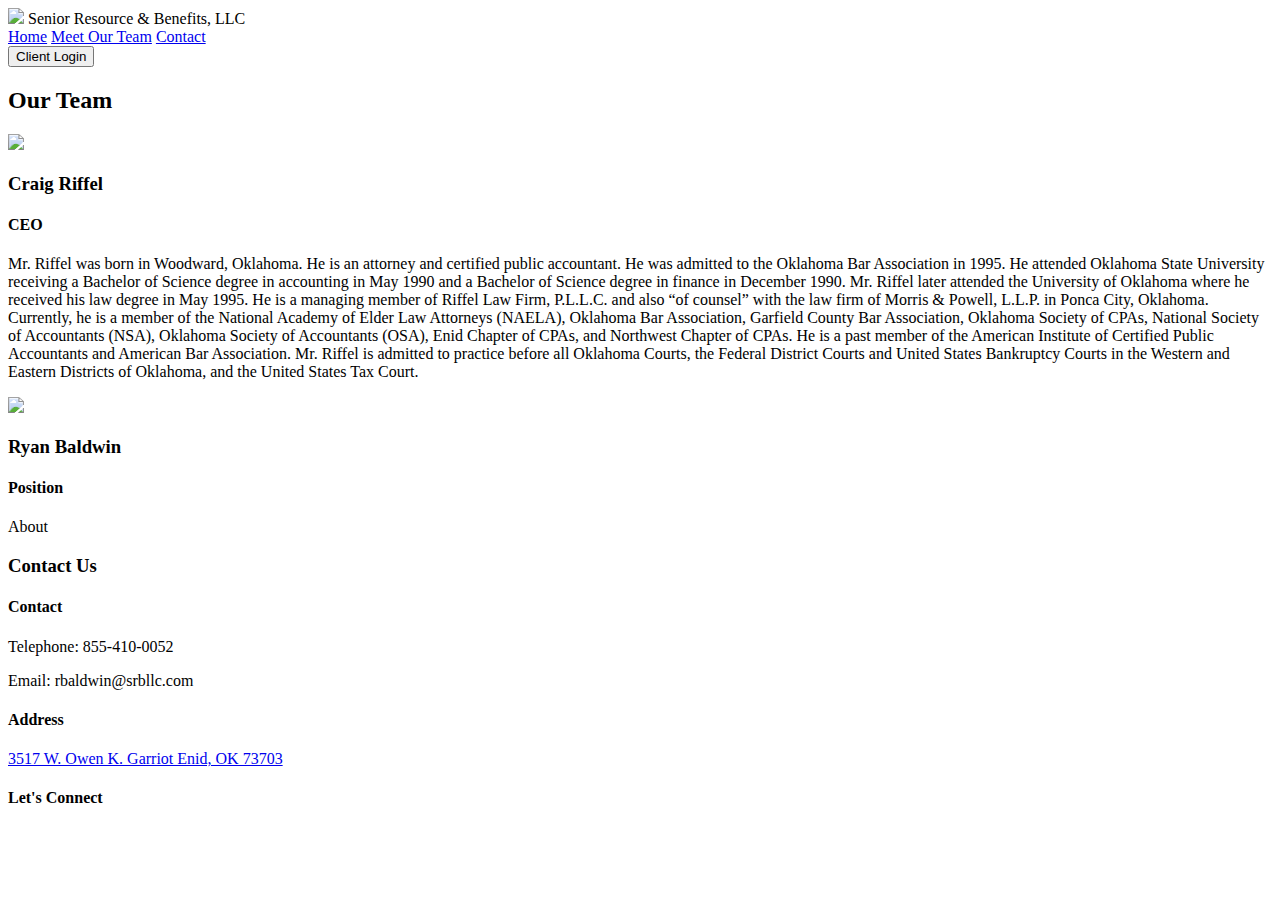
==== our-team.html @ 66381d56 "Add files via upload" ====
<!DOCTYPE html>
<html lang="en">
<head>
    <meta charset="UTF-8">
    <meta name="viewport" content="width=device-width, initial-scale=1.0">
    <title>SRB LLC - Our Team</title>
    <link href="resources\index.css" rel="stylesheet">
    <!--Heading Banner-->
    <div id="heading">
        <img src='resources\images\srb-partial-logo.jpg'>
        <span class="title"> Senior Resource & Benefits, LLC</span>
    </div>
    <div class="navbar">
        <a href="index.html">Home</a>
        <a href="our-team.html">Meet Our Team</a>
        <a href="#contact">Contact</a>
        <form action="https://clients.clio.com/login" target="_blank">
            <button type="submit"> Client Login</button>
        </form>
    </div>
</head>
<body>
    <h2>
        Our Team
    </h2>
    <div class="team-member">
        <img src='resources\images\craig-photo.jpg' class="center">
        <h3 class="name">
            Craig Riffel
        </h3>
        <h4 class="position">
            CEO
        </h4>
        <p class="about">
            Mr. Riffel was born in Woodward, Oklahoma.
            He is an attorney and certified public accountant.
            He was admitted to the Oklahoma Bar Association in 1995.
            He attended Oklahoma State University receiving a Bachelor of Science degree in accounting in May 1990 and a Bachelor of Science degree in finance in December 1990.
            Mr. Riffel later attended the University of Oklahoma where he received his law degree in May 1995.
            He is a managing member of Riffel Law Firm, P.L.L.C. and also “of counsel” with the law firm of Morris & Powell, L.L.P. in Ponca City, Oklahoma.
            Currently, he is a member of the National Academy of Elder Law Attorneys (NAELA), Oklahoma Bar Association, Garfield County Bar Association, Oklahoma Society of CPAs, National Society of Accountants (NSA), Oklahoma Society of Accountants (OSA), Enid Chapter of CPAs, and Northwest Chapter of CPAs.
            He is a past member of the American Institute of Certified Public Accountants and American Bar Association. Mr. Riffel is admitted to practice before all Oklahoma Courts, the Federal District Courts and United States Bankruptcy Courts in the Western and Eastern Districts of Oklahoma, and the United States Tax Court.
        </p>
    </div>
    <div class="team-member">
        <img src='resources\images\ryan-photo.png' class="center">
        <h3 class="name">
            Ryan Baldwin
        </h3>
        <h4 class="position">
            Position
        </h4>
        <p class="about">
            About
        </p>
    </div>
</body>
<!--Footer-->
<footer>
    <h3 id="contact">
        Contact Us
    </h3>
    <div>
        <h4>
            Contact
        </h4>
        <p>
            Telephone: <a>855-410-0052</a>
        </p>
        <p>
            Email: <a>rbaldwin@srbllc.com</a>
        </p>
    </div>
    <div>
        <h4>
            Address
        </h4>
        <p>
            <a href="https://www.google.com/maps/place/3517+W+Owen+K+Garriott+Rd,+Enid,+OK+73703/@36.3899778,-97.9248897,17z/data=!3m1!4b1!4m6!3m5!1s0x87afd2561ef6d313:0x8c25d03063d867b3!8m2!3d36.3899778!4d-97.9223148!16s%2Fg%2F11b8v4rcmh?entry=ttu&g_ep=EgoyMDI0MTIxMS4wIKXMDSoASAFQAw%3D%3D" target="_blank"> 3517 W. Owen K. Garriot Enid, OK 73703</a>
        </p>
    </div>
    <h4>
        Let's Connect
    </h4>
</footer>
</html>
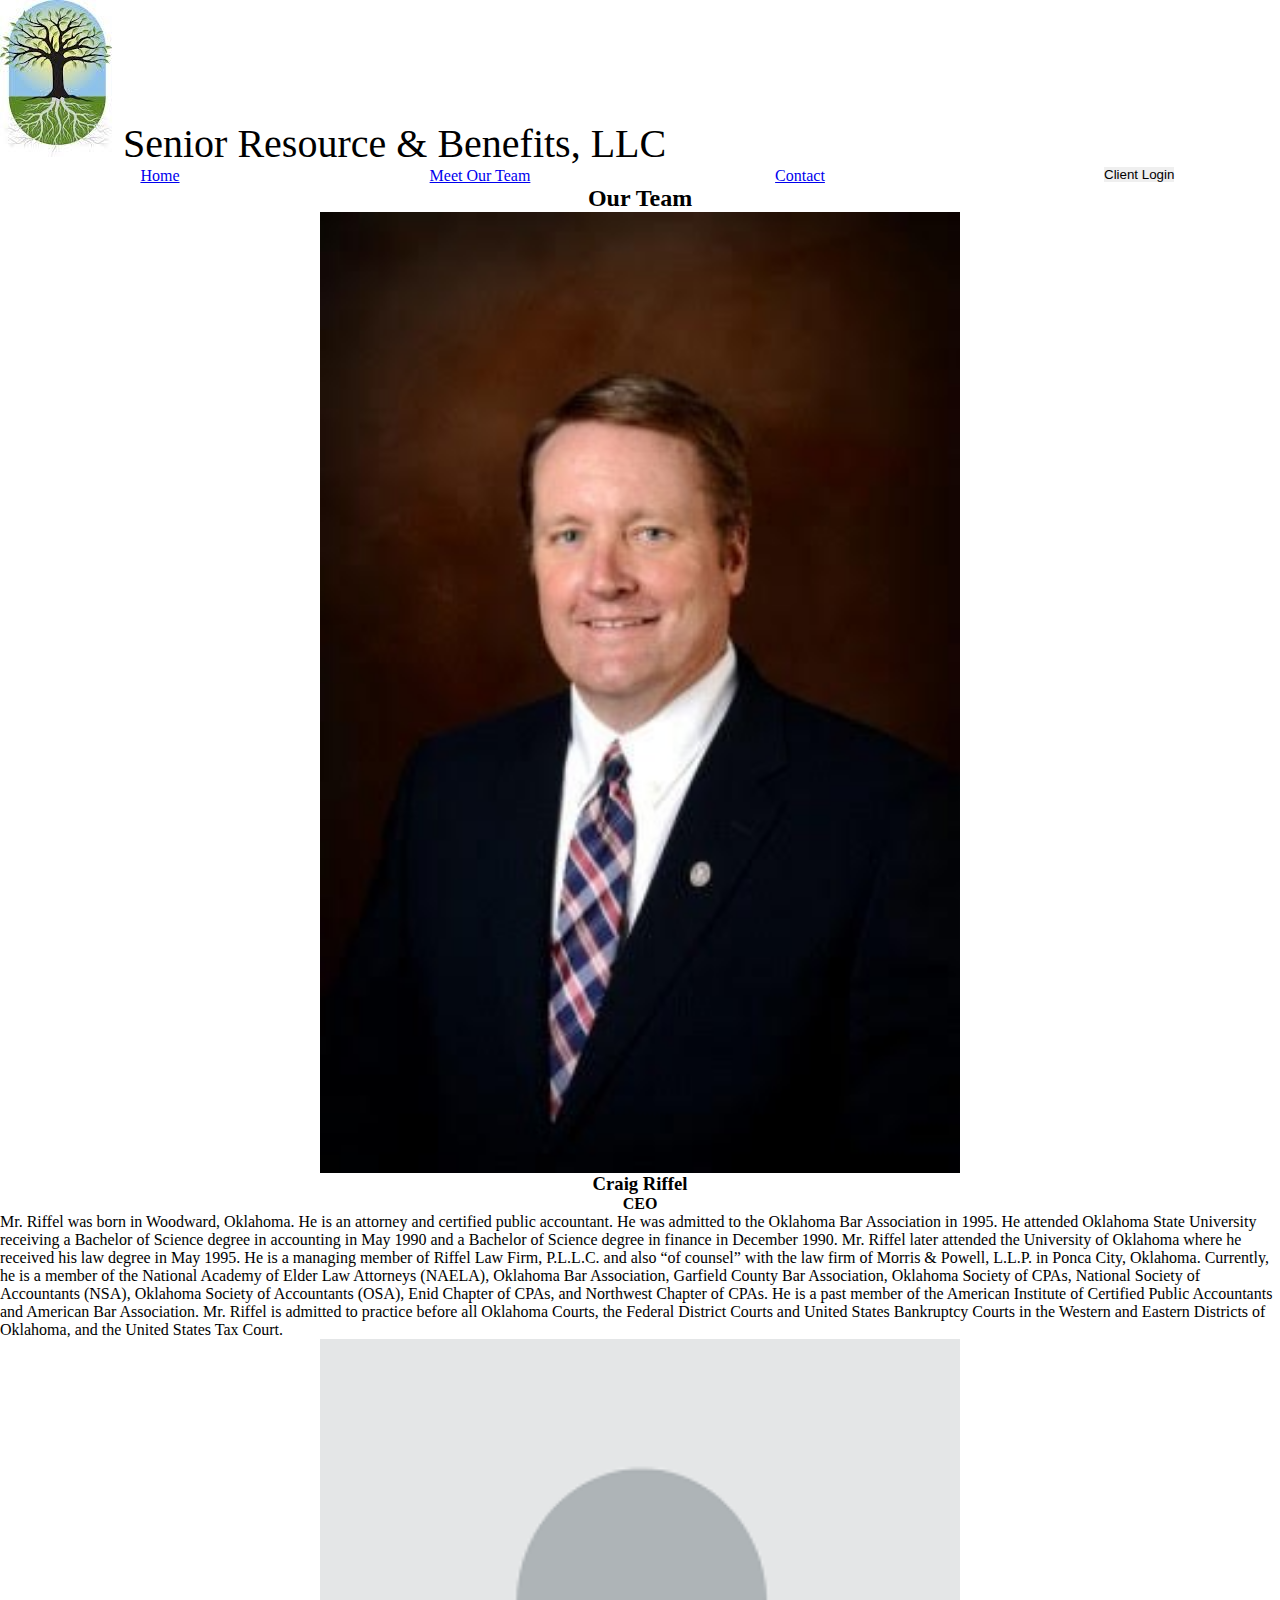
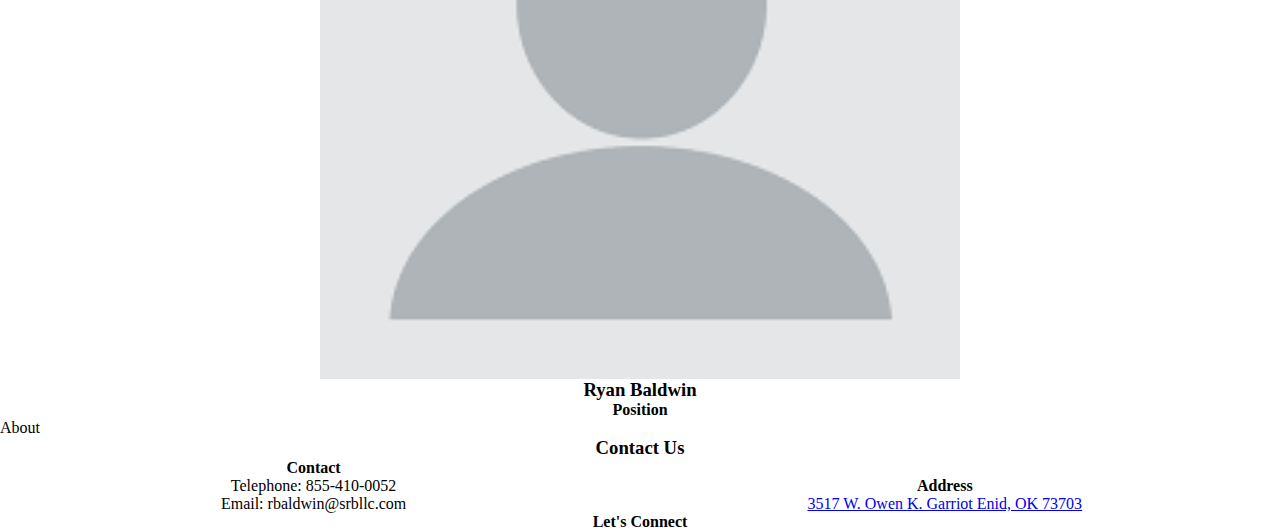
==== commit 0bcd987a: "Update our-team.html" ====
--- a/our-team.html
+++ b/our-team.html
@@ -4,10 +4,10 @@
     <meta charset="UTF-8">
     <meta name="viewport" content="width=device-width, initial-scale=1.0">
     <title>SRB LLC - Our Team</title>
-    <link href="resources\index.css" rel="stylesheet">
+    <link href="index.css" rel="stylesheet">
     <!--Heading Banner-->
     <div id="heading">
-        <img src='resources\images\srb-partial-logo.jpg'>
+        <img src='srb-partial-logo.jpg'>
         <span class="title"> Senior Resource & Benefits, LLC</span>
     </div>
     <div class="navbar">
@@ -24,7 +24,7 @@
         Our Team
     </h2>
     <div class="team-member">
-        <img src='resources\images\craig-photo.jpg' class="center">
+        <img src='craig-photo.jpg' class="center">
         <h3 class="name">
             Craig Riffel
         </h3>
@@ -43,7 +43,7 @@
         </p>
     </div>
     <div class="team-member">
-        <img src='resources\images\ryan-photo.png' class="center">
+        <img src='ryan-photo.png' class="center">
         <h3 class="name">
             Ryan Baldwin
         </h3>
@@ -83,4 +83,4 @@
         Let's Connect
     </h4>
 </footer>
-</html>+</html>
--- a/index.css
+++ b/index.css
@@ -0,0 +1,84 @@
+*{
+    margin: 0;
+    border: 0;
+    padding: 0;
+}
+
+#heading{
+    display: inline-block;
+}
+
+#heading .title{
+    float: top;
+    font-size: 40px;
+}
+
+.navbar{
+    box-sizing: border-box;
+    width: 100%;
+    position: sticky;
+    float: left;
+    top: 0;
+    background-color: white;
+}
+
+.navbar a, .navbar form {
+    box-sizing: border-box;
+    width: 25%;
+    float: left;
+    text-align: center;
+    background-color: white;
+}
+
+.navbar button{
+    float: left;
+}
+
+h2 {
+    text-align: center;
+}
+
+h3 {
+    text-align: center;
+}
+
+h4 {
+    text-align: center;
+}
+
+#prospective-client-box{
+    display: inline;
+    
+}
+
+button {
+    box-sizing: border-box;
+    position: relative;
+    top: 50%;
+    left: 45%;
+}
+
+footer{
+    width: 100%;
+}
+
+footer h3{
+    text-align: center;
+}
+
+footer div{
+    box-sizing: border-box;
+    display: inline-block;
+    width: 49%;
+}
+
+footer h4, footer p{
+    text-align: center;
+}
+
+.center {
+    display: block;
+    margin-left: auto;
+    margin-right: auto;
+    width: 50%;
+  }
